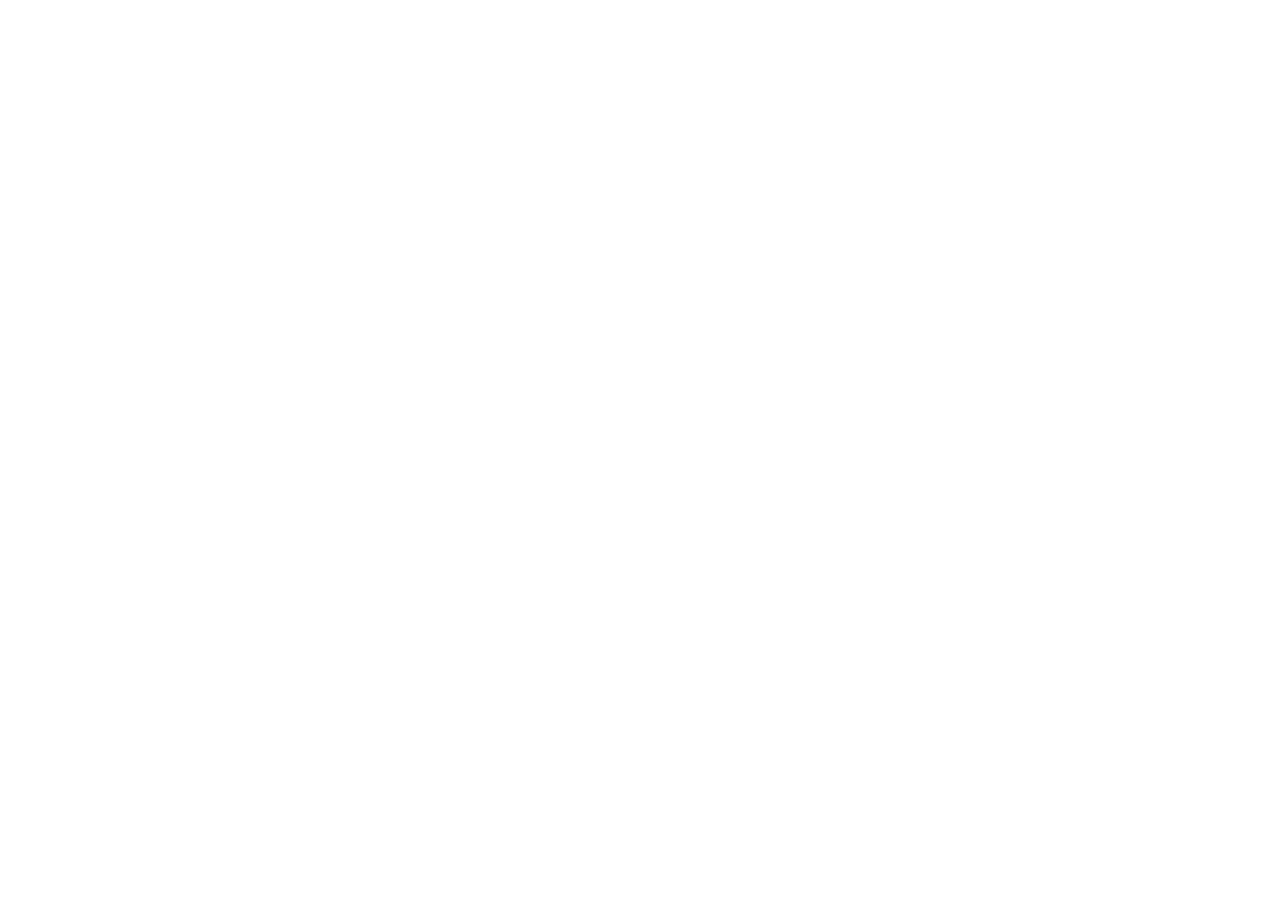
==== index.html @ f2a33b01 "initial" ====
<!DOCTYPE html>
<html lang="en">
<head>
    <meta charset="UTF-8">
    <meta name="viewport" content="width=device-width, initial-scale=1.0">
    <meta http-equiv="X-UA-Compatible" content="ie=edge">
    <title>Document</title>
    <link rel="stylesheet" href="assets/css/style.css">
</head>
<body>
    
</body>
</html>
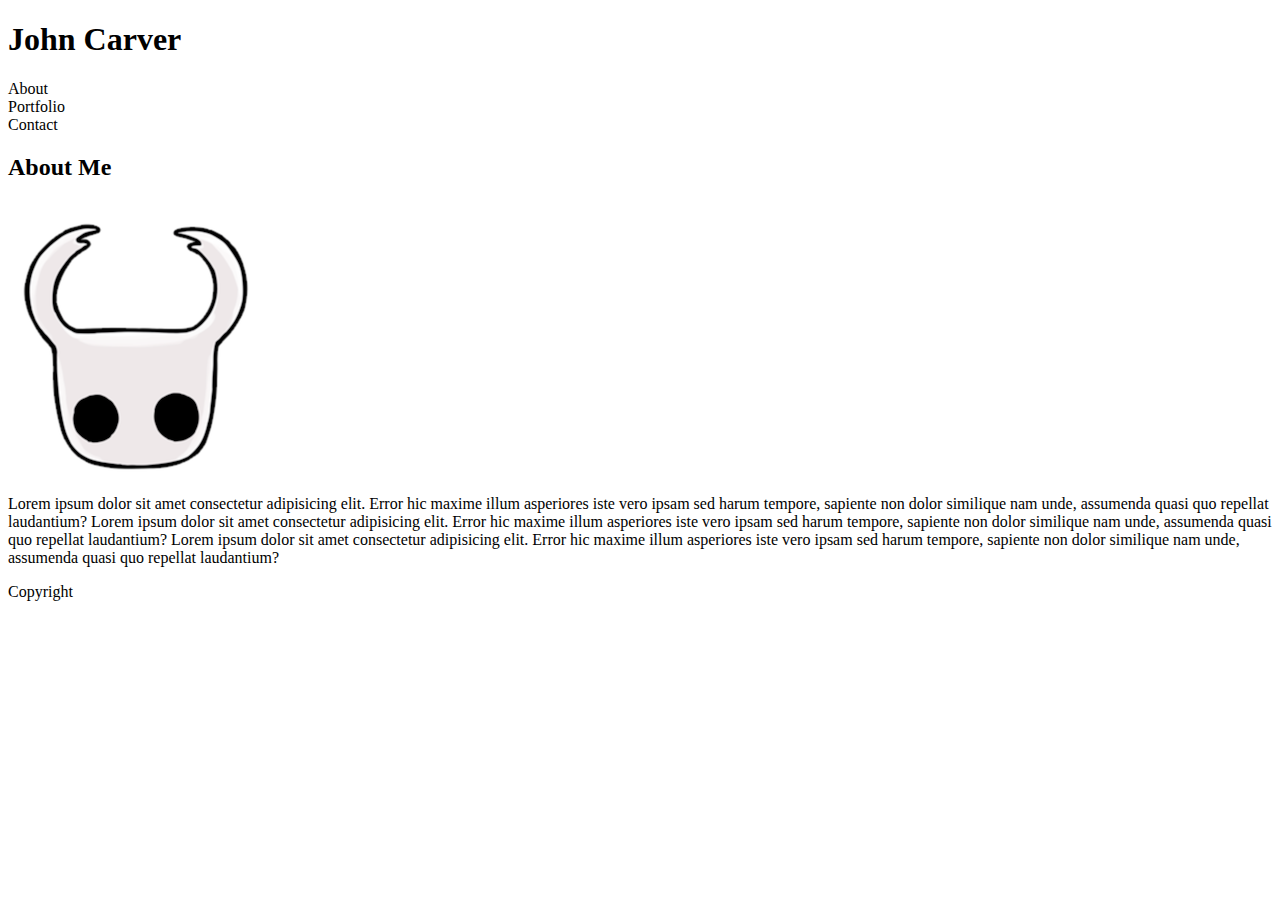
==== commit 190cbc85: "basic html" ====
--- a/index.html
+++ b/index.html
@@ -1,5 +1,6 @@
 <!DOCTYPE html>
 <html lang="en">
+
 <head>
     <meta charset="UTF-8">
     <meta name="viewport" content="width=device-width, initial-scale=1.0">
@@ -7,7 +8,29 @@
     <title>Document</title>
     <link rel="stylesheet" href="assets/css/style.css">
 </head>
+
 <body>
-    
+
+    <nav class="clearfix" id="navbar">
+        <h1 id="name">John Carver</h1>
+        <div>About</div>
+        <div>Portfolio</div>
+        <div>Contact</div>
+    </nav>
+
+    <div class="clearfix" id="content">
+        <h2>About Me</h2>
+        <br>
+        <img src="assets/images/profile.png" alt="profile">
+        <p>Lorem ipsum dolor sit amet consectetur adipisicing elit. Error hic maxime illum asperiores iste vero ipsam
+            sed harum tempore, sapiente non dolor similique nam unde, assumenda quasi quo repellat laudantium?
+            Lorem ipsum dolor sit amet consectetur adipisicing elit. Error hic maxime illum asperiores iste vero ipsam
+            sed harum tempore, sapiente non dolor similique nam unde, assumenda quasi quo repellat laudantium?
+            Lorem ipsum dolor sit amet consectetur adipisicing elit. Error hic maxime illum asperiores iste vero ipsam
+            sed harum tempore, sapiente non dolor similique nam unde, assumenda quasi quo repellat laudantium?</p>
+    </div>
+
+    <footer>Copyright</footer>
 </body>
+
 </html>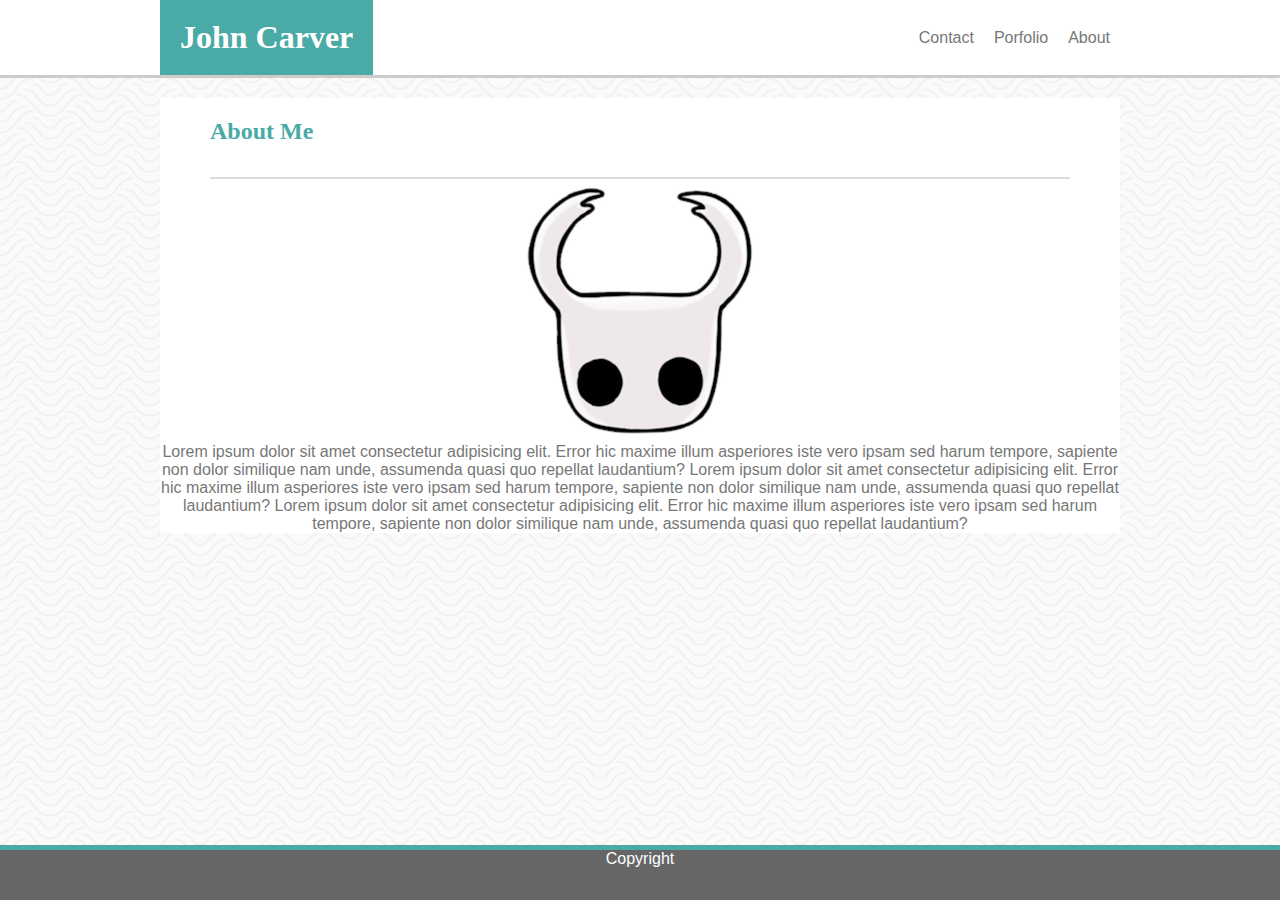
==== commit cb0ccf92: "About Me CSS work" ====
--- a/index.html
+++ b/index.html
@@ -12,15 +12,29 @@
 <body>
 
     <nav class="clearfix" id="navbar">
-        <h1 id="name">John Carver</h1>
-        <div>About</div>
-        <div>Portfolio</div>
-        <div>Contact</div>
+        <div id="nav_content">
+            <div id="header_name_card">
+                <h1 id="name">John Carver</h1>
+            </div>
+            <div id="nav_links">
+                <span class="links" id="link_about">
+                    <a>About</a>
+                </span>
+                <span class="links" id="link_Portfolio">
+                    <a>Porfolio</a>
+                </span>
+                <span class="links" id="link_content">
+                    <a>Contact</a>
+                </span>
+            </div>
+        </div>
     </nav>
 
     <div class="clearfix" id="content">
-        <h2>About Me</h2>
-        <br>
+        <div id="header_title">
+            <h2 id="content_title">About Me</h2>
+        </div>
+        <div id="content-divider"></div>
         <img src="assets/images/profile.png" alt="profile">
         <p>Lorem ipsum dolor sit amet consectetur adipisicing elit. Error hic maxime illum asperiores iste vero ipsam
             sed harum tempore, sapiente non dolor similique nam unde, assumenda quasi quo repellat laudantium?
--- a/assets/css/style.css
+++ b/assets/css/style.css
@@ -0,0 +1,108 @@
+body {
+    box-sizing: border-box;
+    text-align: center;
+    color: #777777;
+    font-family: Arial, Helvetica, sans-serif;
+    margin: 0;
+    background-image: url("../images/background.png");
+}
+
+clearfix {
+    content: "";
+    clear: both;
+    display: table;
+}
+
+#navbar {
+    background-color: #ffffff;
+    position: fixed;
+    top: 0;
+    left: 0;
+    width: 100%;
+    height: 75px;
+    border-bottom: medium solid #cccccc;
+    position: relative;
+}
+
+#nav_content {
+    width: 960px;
+    position: relative;
+    display: inline-block;
+}
+
+#header_name_card {
+    float: left;
+    height: 75px;
+}
+
+#name {
+    color:  white;
+    background-color: #4aaaa5;
+    height: 75px;
+    line-height: 75px;
+    margin: 0;
+    padding-left: 20px;
+    padding-right: 20px;
+}
+
+#nav_links {
+    width: 50%;
+    height: 75px;
+    line-height: 75px;
+    position: absolute;
+    right: 0;
+    float: right;
+}
+
+.links {
+    float: right;
+    padding: 0px 10px 0px 10px;
+
+}
+
+#content {
+    width: 960px;
+    background-color:  #ffffff;; /*placeholder color */
+    overflow: auto;
+    display: inline-block;
+    margin-top: 20px;
+}
+
+#header_title {
+    color: #ffffff;
+    clear: both;
+    text-align: left;
+    padding-left: 50px;
+    padding-top: 20px;
+    padding-bottom: 20px;
+
+}
+
+#content_title, h1, h2 {
+    color:  #4aaaa5;
+    font-family: Georgia, 'Times New Roman', Times, serif;
+    margin: 0;
+}
+
+p {
+    margin: 0;
+}
+
+footer {
+    background-color: #666666;
+    width: 100%;
+    height: 50px;
+    color: white;
+    margin: 0;
+    padding: 0;
+    border-top: 5px solid #4aaaa5;
+    position: fixed;
+    bottom: 0;
+}
+
+#content-divider {
+    width: 860px;
+    height: 2px;
+    background-color: #dddddd;
+    display: inline-block;
+}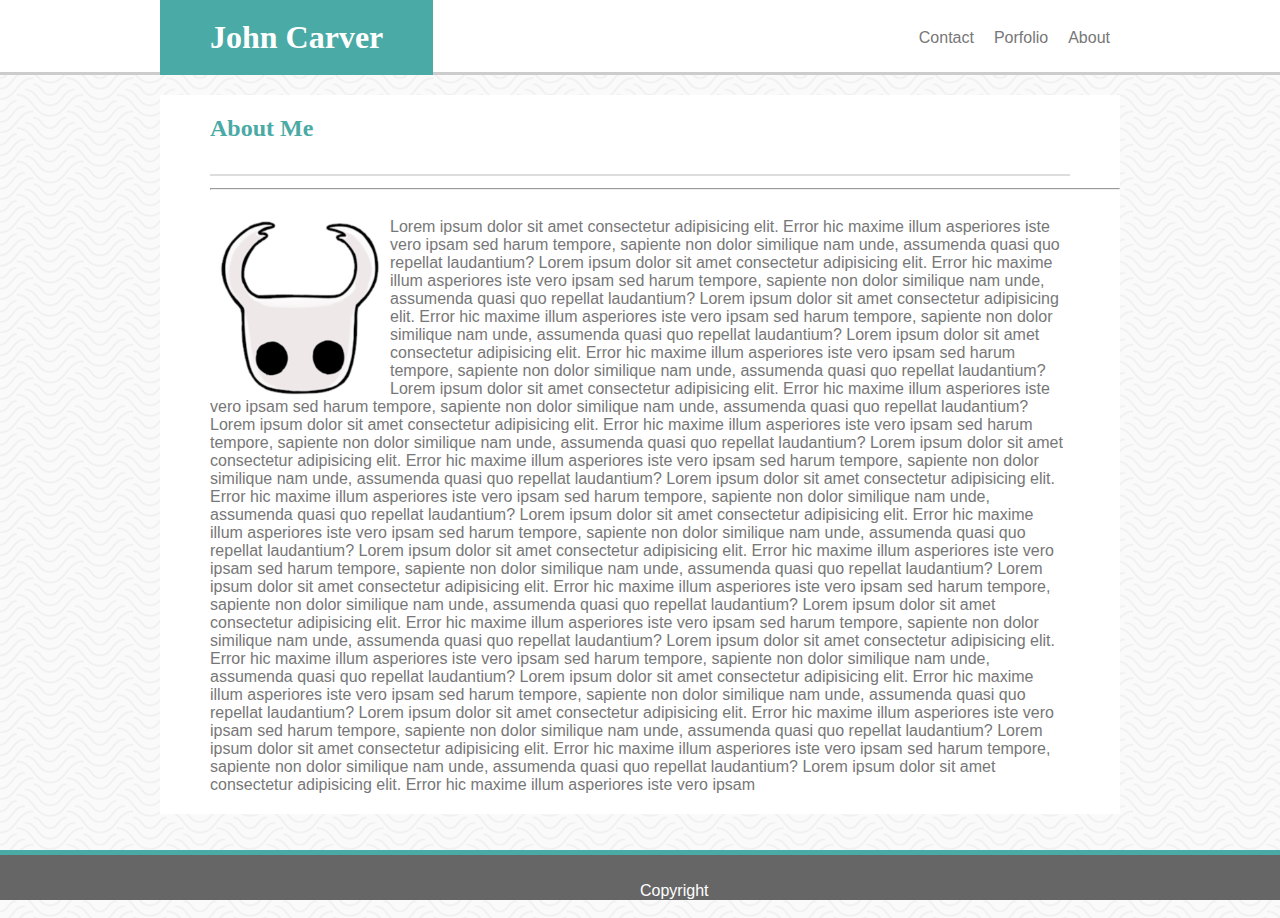
==== commit ddf3d1c6: "some more index css fixes" ====
--- a/index.html
+++ b/index.html
@@ -31,20 +31,51 @@
     </nav>
 
     <div class="clearfix" id="content">
-        <div id="header_title">
+        <div id="header_title" class="bottom-border">
             <h2 id="content_title">About Me</h2>
         </div>
         <div id="content-divider"></div>
-        <img src="assets/images/profile.png" alt="profile">
+        <hr>
+        <img src="assets/images/profile.png" alt="profile" id="profile-image">
         <p>Lorem ipsum dolor sit amet consectetur adipisicing elit. Error hic maxime illum asperiores iste vero ipsam
             sed harum tempore, sapiente non dolor similique nam unde, assumenda quasi quo repellat laudantium?
             Lorem ipsum dolor sit amet consectetur adipisicing elit. Error hic maxime illum asperiores iste vero ipsam
             sed harum tempore, sapiente non dolor similique nam unde, assumenda quasi quo repellat laudantium?
             Lorem ipsum dolor sit amet consectetur adipisicing elit. Error hic maxime illum asperiores iste vero ipsam
-            sed harum tempore, sapiente non dolor similique nam unde, assumenda quasi quo repellat laudantium?</p>
+            sed harum tempore, sapiente non dolor similique nam unde, assumenda quasi quo repellat laudantium?
+            Lorem ipsum dolor sit amet consectetur adipisicing elit. Error hic maxime illum asperiores iste vero ipsam
+            sed harum tempore, sapiente non dolor similique nam unde, assumenda quasi quo repellat laudantium?
+            Lorem ipsum dolor sit amet consectetur adipisicing elit. Error hic maxime illum asperiores iste vero ipsam
+            sed harum tempore, sapiente non dolor similique nam unde, assumenda quasi quo repellat laudantium?
+            Lorem ipsum dolor sit amet consectetur adipisicing elit. Error hic maxime illum asperiores iste vero ipsam
+            sed harum tempore, sapiente non dolor similique nam unde, assumenda quasi quo repellat laudantium?
+            Lorem ipsum dolor sit amet consectetur adipisicing elit. Error hic maxime illum asperiores iste vero ipsam
+            sed harum tempore, sapiente non dolor similique nam unde, assumenda quasi quo repellat laudantium?
+            Lorem ipsum dolor sit amet consectetur adipisicing elit. Error hic maxime illum asperiores iste vero ipsam
+            sed harum tempore, sapiente non dolor similique nam unde, assumenda quasi quo repellat laudantium?
+            Lorem ipsum dolor sit amet consectetur adipisicing elit. Error hic maxime illum asperiores iste vero ipsam
+            sed harum tempore, sapiente non dolor similique nam unde, assumenda quasi quo repellat laudantium?
+            Lorem ipsum dolor sit amet consectetur adipisicing elit. Error hic maxime illum asperiores iste vero ipsam
+            sed harum tempore, sapiente non dolor similique nam unde, assumenda quasi quo repellat laudantium?
+            Lorem ipsum dolor sit amet consectetur adipisicing elit. Error hic maxime illum asperiores iste vero ipsam
+            sed harum tempore, sapiente non dolor similique nam unde, assumenda quasi quo repellat laudantium?
+            Lorem ipsum dolor sit amet consectetur adipisicing elit. Error hic maxime illum asperiores iste vero ipsam
+            sed harum tempore, sapiente non dolor similique nam unde, assumenda quasi quo repellat laudantium?
+            Lorem ipsum dolor sit amet consectetur adipisicing elit. Error hic maxime illum asperiores iste vero ipsam
+            sed harum tempore, sapiente non dolor similique nam unde, assumenda quasi quo repellat laudantium?
+            Lorem ipsum dolor sit amet consectetur adipisicing elit. Error hic maxime illum asperiores iste vero ipsam
+            sed harum tempore, sapiente non dolor similique nam unde, assumenda quasi quo repellat laudantium?
+            Lorem ipsum dolor sit amet consectetur adipisicing elit. Error hic maxime illum asperiores iste vero ipsam
+            sed harum tempore, sapiente non dolor similique nam unde, assumenda quasi quo repellat laudantium?
+            Lorem ipsum dolor sit amet consectetur adipisicing elit. Error hic maxime illum asperiores iste vero ipsam
+            sed harum tempore, sapiente non dolor similique nam unde, assumenda quasi quo repellat laudantium?
+            Lorem ipsum dolor sit amet consectetur adipisicing elit. Error hic maxime illum asperiores iste vero ipsam
+        </p>
     </div>
 
-    <footer>Copyright</footer>
+    <footer>
+        <span id="footer-content">Copyright</span>
+    </footer>
 </body>
 
 </html>--- a/assets/css/style.css
+++ b/assets/css/style.css
@@ -1,5 +1,8 @@
+* {
+    box-sizing: border-box;
+}
+
 body {
-    box-sizing: border-box;
     text-align: center;
     color: #777777;
     font-family: Arial, Helvetica, sans-serif;
@@ -41,8 +44,8 @@
     height: 75px;
     line-height: 75px;
     margin: 0;
-    padding-left: 20px;
-    padding-right: 20px;
+    padding-left: 50px;
+    padding-right: 50px;
 }
 
 #nav_links {
@@ -66,6 +69,7 @@
     overflow: auto;
     display: inline-block;
     margin-top: 20px;
+    margin-bottom: 100px;
 }
 
 #header_title {
@@ -75,7 +79,6 @@
     padding-left: 50px;
     padding-top: 20px;
     padding-bottom: 20px;
-
 }
 
 #content_title, h1, h2 {
@@ -84,8 +87,17 @@
     margin: 0;
 }
 
+#profile-image {
+    float: left;
+    height: 200px;
+    padding-left: 50px;
+    padding-top: 20px;
+}
+
 p {
     margin: 0;
+    text-align: left;
+    padding: 20px 50px 20px 50px;
 }
 
 footer {
@@ -100,9 +112,25 @@
     bottom: 0;
 }
 
+hr {
+    margin-left: 50px;
+}
+
+#footer-content {
+    position: absolute;
+    bottom: 0;
+}
+
 #content-divider {
     width: 860px;
     height: 2px;
     background-color: #dddddd;
     display: inline-block;
+    padding: 0;
+    margin: 0;
+    line-height: 0px;
+}
+
+.bottom-border {
+    
 }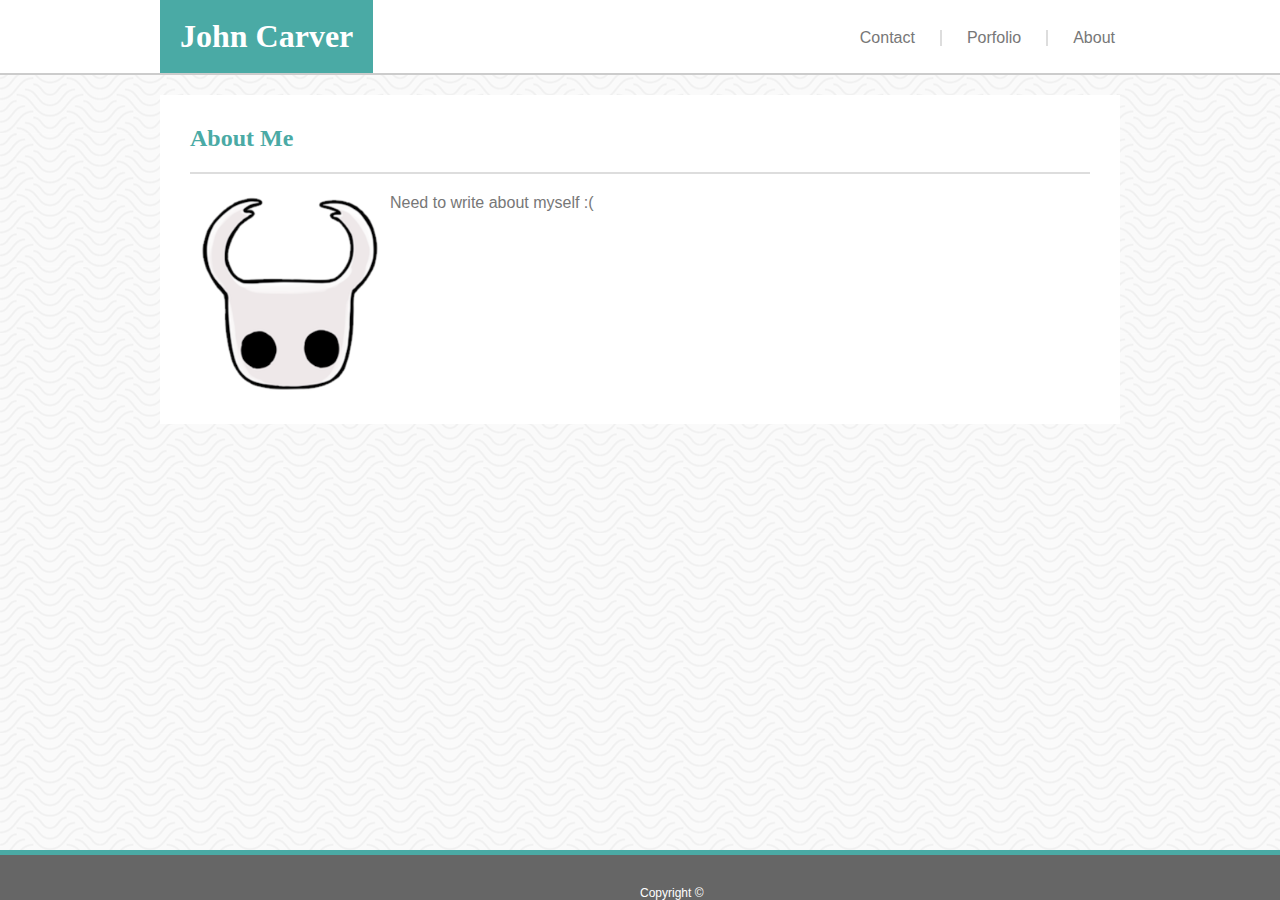
==== commit 370aaff6: "Finished code need to write p" ====
--- a/index.html
+++ b/index.html
@@ -5,76 +5,44 @@
     <meta charset="UTF-8">
     <meta name="viewport" content="width=device-width, initial-scale=1.0">
     <meta http-equiv="X-UA-Compatible" content="ie=edge">
-    <title>Document</title>
+    <title>About Me</title>
     <link rel="stylesheet" href="assets/css/style.css">
 </head>
 
 <body>
 
     <nav class="clearfix" id="navbar">
-        <div id="nav_content">
-            <div id="header_name_card">
+        <div id="nav-content">
+            <div id="header-name-card">
                 <h1 id="name">John Carver</h1>
             </div>
-            <div id="nav_links">
-                <span class="links" id="link_about">
+            <div id="nav-links">
+                <div class="links">
                     <a>About</a>
-                </span>
-                <span class="links" id="link_Portfolio">
+                </div>
+                <hr class="vertical">
+                <div class="links">
                     <a>Porfolio</a>
-                </span>
-                <span class="links" id="link_content">
+                </div>
+                <hr class="vertical">
+                <div class="links">
                     <a>Contact</a>
-                </span>
+                </div>
             </div>
         </div>
     </nav>
 
     <div class="clearfix" id="content">
-        <div id="header_title" class="bottom-border">
-            <h2 id="content_title">About Me</h2>
+        <div id="header-title" class="border">
+            <h2 id="content-title">About Me</h2>
         </div>
-        <div id="content-divider"></div>
-        <hr>
         <img src="assets/images/profile.png" alt="profile" id="profile-image">
-        <p>Lorem ipsum dolor sit amet consectetur adipisicing elit. Error hic maxime illum asperiores iste vero ipsam
-            sed harum tempore, sapiente non dolor similique nam unde, assumenda quasi quo repellat laudantium?
-            Lorem ipsum dolor sit amet consectetur adipisicing elit. Error hic maxime illum asperiores iste vero ipsam
-            sed harum tempore, sapiente non dolor similique nam unde, assumenda quasi quo repellat laudantium?
-            Lorem ipsum dolor sit amet consectetur adipisicing elit. Error hic maxime illum asperiores iste vero ipsam
-            sed harum tempore, sapiente non dolor similique nam unde, assumenda quasi quo repellat laudantium?
-            Lorem ipsum dolor sit amet consectetur adipisicing elit. Error hic maxime illum asperiores iste vero ipsam
-            sed harum tempore, sapiente non dolor similique nam unde, assumenda quasi quo repellat laudantium?
-            Lorem ipsum dolor sit amet consectetur adipisicing elit. Error hic maxime illum asperiores iste vero ipsam
-            sed harum tempore, sapiente non dolor similique nam unde, assumenda quasi quo repellat laudantium?
-            Lorem ipsum dolor sit amet consectetur adipisicing elit. Error hic maxime illum asperiores iste vero ipsam
-            sed harum tempore, sapiente non dolor similique nam unde, assumenda quasi quo repellat laudantium?
-            Lorem ipsum dolor sit amet consectetur adipisicing elit. Error hic maxime illum asperiores iste vero ipsam
-            sed harum tempore, sapiente non dolor similique nam unde, assumenda quasi quo repellat laudantium?
-            Lorem ipsum dolor sit amet consectetur adipisicing elit. Error hic maxime illum asperiores iste vero ipsam
-            sed harum tempore, sapiente non dolor similique nam unde, assumenda quasi quo repellat laudantium?
-            Lorem ipsum dolor sit amet consectetur adipisicing elit. Error hic maxime illum asperiores iste vero ipsam
-            sed harum tempore, sapiente non dolor similique nam unde, assumenda quasi quo repellat laudantium?
-            Lorem ipsum dolor sit amet consectetur adipisicing elit. Error hic maxime illum asperiores iste vero ipsam
-            sed harum tempore, sapiente non dolor similique nam unde, assumenda quasi quo repellat laudantium?
-            Lorem ipsum dolor sit amet consectetur adipisicing elit. Error hic maxime illum asperiores iste vero ipsam
-            sed harum tempore, sapiente non dolor similique nam unde, assumenda quasi quo repellat laudantium?
-            Lorem ipsum dolor sit amet consectetur adipisicing elit. Error hic maxime illum asperiores iste vero ipsam
-            sed harum tempore, sapiente non dolor similique nam unde, assumenda quasi quo repellat laudantium?
-            Lorem ipsum dolor sit amet consectetur adipisicing elit. Error hic maxime illum asperiores iste vero ipsam
-            sed harum tempore, sapiente non dolor similique nam unde, assumenda quasi quo repellat laudantium?
-            Lorem ipsum dolor sit amet consectetur adipisicing elit. Error hic maxime illum asperiores iste vero ipsam
-            sed harum tempore, sapiente non dolor similique nam unde, assumenda quasi quo repellat laudantium?
-            Lorem ipsum dolor sit amet consectetur adipisicing elit. Error hic maxime illum asperiores iste vero ipsam
-            sed harum tempore, sapiente non dolor similique nam unde, assumenda quasi quo repellat laudantium?
-            Lorem ipsum dolor sit amet consectetur adipisicing elit. Error hic maxime illum asperiores iste vero ipsam
-            sed harum tempore, sapiente non dolor similique nam unde, assumenda quasi quo repellat laudantium?
-            Lorem ipsum dolor sit amet consectetur adipisicing elit. Error hic maxime illum asperiores iste vero ipsam
+        <p> Need to write about myself :(
         </p>
     </div>
 
     <footer>
-        <span id="footer-content">Copyright</span>
+        <span id="footer-content">Copyright &copy;</span>
     </footer>
 </body>
 
--- a/assets/css/style.css
+++ b/assets/css/style.css
@@ -23,17 +23,17 @@
     left: 0;
     width: 100%;
     height: 75px;
-    border-bottom: medium solid #cccccc;
+    border-bottom: 2px solid #cccccc;
     position: relative;
 }
 
-#nav_content {
+#nav-content {
     width: 960px;
     position: relative;
     display: inline-block;
 }
 
-#header_name_card {
+#header-name-card {
     float: left;
     height: 75px;
 }
@@ -41,14 +41,14 @@
 #name {
     color:  white;
     background-color: #4aaaa5;
-    height: 75px;
-    line-height: 75px;
-    margin: 0;
-    padding-left: 50px;
-    padding-right: 50px;
-}
-
-#nav_links {
+    height: 73px;
+    line-height: 73px;
+    margin: 0;
+    padding-left: 20px;
+    padding-right: 20px;
+}
+
+#nav-links {
     width: 50%;
     height: 75px;
     line-height: 75px;
@@ -59,8 +59,7 @@
 
 .links {
     float: right;
-    padding: 0px 10px 0px 10px;
-
+    padding: 0px 5px 0px 5px;
 }
 
 #content {
@@ -70,18 +69,17 @@
     display: inline-block;
     margin-top: 20px;
     margin-bottom: 100px;
-}
-
-#header_title {
+    padding: 30px 30px 30px 30px;
+}
+
+#header-title {
     color: #ffffff;
     clear: both;
     text-align: left;
-    padding-left: 50px;
-    padding-top: 20px;
     padding-bottom: 20px;
 }
 
-#content_title, h1, h2 {
+#content-title, h1, h2 {
     color:  #4aaaa5;
     font-family: Georgia, 'Times New Roman', Times, serif;
     margin: 0;
@@ -90,14 +88,14 @@
 #profile-image {
     float: left;
     height: 200px;
-    padding-left: 50px;
-    padding-top: 20px;
+    margin-top: 20px;
 }
 
 p {
     margin: 0;
     text-align: left;
-    padding: 20px 50px 20px 50px;
+    margin-top: 20px;
+    margin-bottom: 20px;
 }
 
 footer {
@@ -113,24 +111,105 @@
 }
 
 hr {
-    margin-left: 50px;
+    margin-left: 20px;
+    margin-right: 20px;
+    color: #dddddd;
 }
 
 #footer-content {
     position: absolute;
     bottom: 0;
-}
-
-#content-divider {
-    width: 860px;
-    height: 2px;
-    background-color: #dddddd;
-    display: inline-block;
-    padding: 0;
-    margin: 0;
-    line-height: 0px;
-}
-
-.bottom-border {
-    
+    font-size: 12px;
+}
+
+.border {
+    border-bottom: 2px solid #dddddd;
+}
+
+hr.vertical {
+    height: 16px;
+    width: 0;
+    border: 1px solid #dddddd;
+    float: right;
+    margin-top: 30px;
+}
+
+/*Specific for Contact Page*/
+
+#contract-form {
+    margin-top: 20px;
+    margin-bottom: 50px;
+    padding-top: 20px;
+}
+
+.contact-input {
+    width: 100%;
+    height: 30px;
+    border: 1px solid #dddddd;
+    padding-left: 8px;
+}
+
+input[type="text"]
+{
+    font-size:12px;
+    color: #777777;
+}
+
+h3 {
+   color: #919191;
+   font-weight: normal;
+   margin:0;
+   text-align: left;
+   margin-bottom: 3px;
+   margin-top: 20px;
+}
+
+textarea {
+    width: 100%;
+    border: 1px solid #dddddd;
+}
+
+button {
+    background-color: #4aaaa5;
+    color: #ffffff;
+    font-size: 16px;
+    float: left;
+    height: 36px;
+    width: 100px;
+    margin-top: 20px;
+    margin-bottom: 20px;
+    border: none;
+}
+
+/*Specific for Portfolio Page*/
+
+#icons {
+    margin-top: 30px;
+    margin-bottom: 50px;
+    float: left;
+}
+
+.portfolio-img-wrapper {
+    position: relative;
+    float: left;
+    margin-right: 30px;
+    margin-bottom: 35px;
+}
+
+.portfolio-img {
+    height: 220px;
+    width: 275px;
+}
+
+.portfolio-label {
+    position: absolute;
+    bottom: 0;
+    color: #ffffff;
+    background-color: #4aaaa5;
+    height: 50px;
+    line-height: 50px;
+    width: 100%;
+    text-align: center;
+    font-family: Georgia, 'Times New Roman', Times, serif;
+    margin-bottom: 15px; 
 }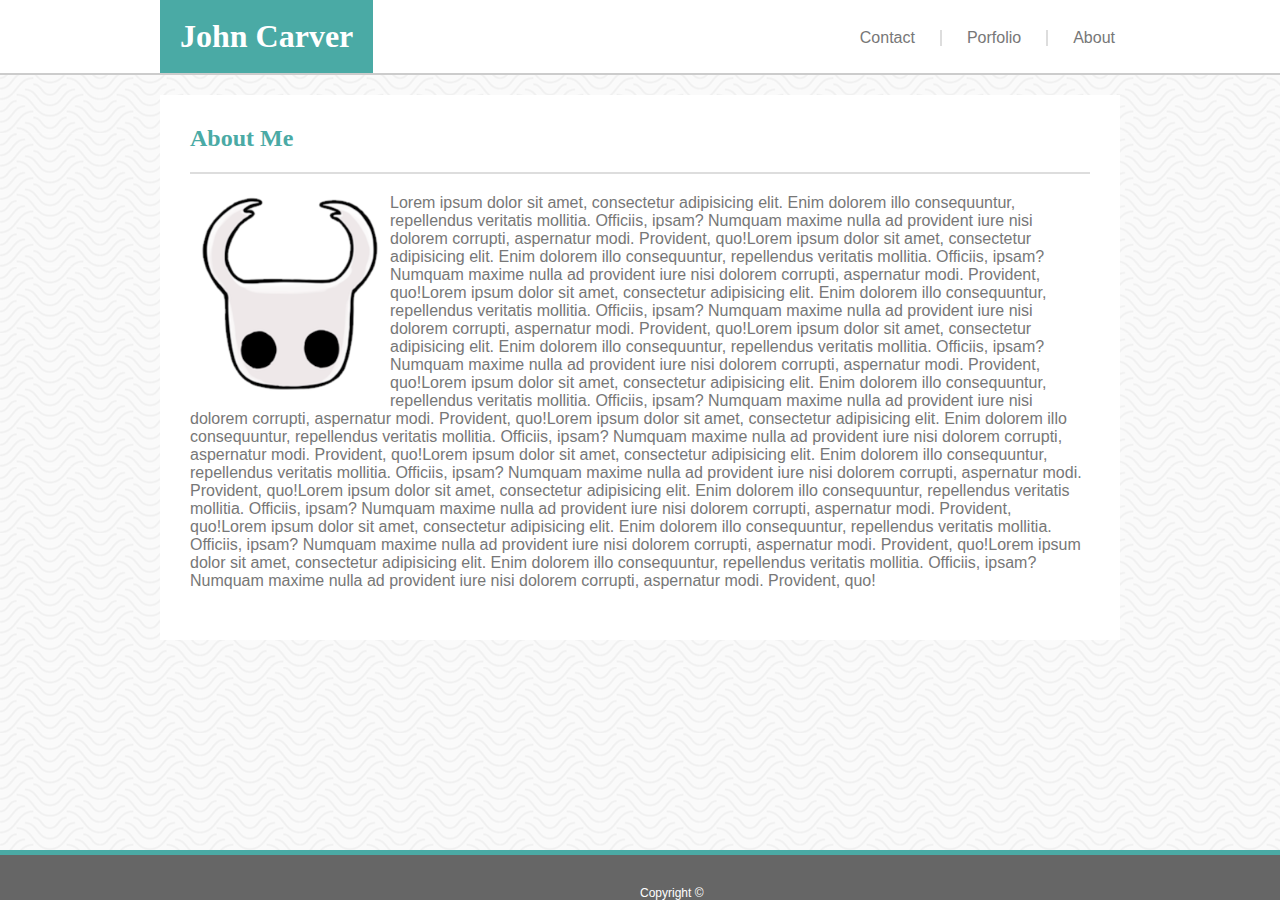
==== commit 9f32275f: "lorem" ====
--- a/index.html
+++ b/index.html
@@ -37,7 +37,27 @@
             <h2 id="content-title">About Me</h2>
         </div>
         <img src="assets/images/profile.png" alt="profile" id="profile-image">
-        <p> Need to write about myself :(
+        <p> Lorem ipsum dolor sit amet, consectetur adipisicing elit. Enim dolorem illo consequuntur, repellendus
+            veritatis mollitia. Officiis, ipsam? Numquam maxime nulla ad provident iure nisi dolorem corrupti,
+            aspernatur modi. Provident, quo!Lorem ipsum dolor sit amet, consectetur adipisicing elit. Enim dolorem illo consequuntur, repellendus
+            veritatis mollitia. Officiis, ipsam? Numquam maxime nulla ad provident iure nisi dolorem corrupti,
+            aspernatur modi. Provident, quo!Lorem ipsum dolor sit amet, consectetur adipisicing elit. Enim dolorem illo consequuntur, repellendus
+            veritatis mollitia. Officiis, ipsam? Numquam maxime nulla ad provident iure nisi dolorem corrupti,
+            aspernatur modi. Provident, quo!Lorem ipsum dolor sit amet, consectetur adipisicing elit. Enim dolorem illo consequuntur, repellendus
+            veritatis mollitia. Officiis, ipsam? Numquam maxime nulla ad provident iure nisi dolorem corrupti,
+            aspernatur modi. Provident, quo!Lorem ipsum dolor sit amet, consectetur adipisicing elit. Enim dolorem illo consequuntur, repellendus
+            veritatis mollitia. Officiis, ipsam? Numquam maxime nulla ad provident iure nisi dolorem corrupti,
+            aspernatur modi. Provident, quo!Lorem ipsum dolor sit amet, consectetur adipisicing elit. Enim dolorem illo consequuntur, repellendus
+            veritatis mollitia. Officiis, ipsam? Numquam maxime nulla ad provident iure nisi dolorem corrupti,
+            aspernatur modi. Provident, quo!Lorem ipsum dolor sit amet, consectetur adipisicing elit. Enim dolorem illo consequuntur, repellendus
+            veritatis mollitia. Officiis, ipsam? Numquam maxime nulla ad provident iure nisi dolorem corrupti,
+            aspernatur modi. Provident, quo!Lorem ipsum dolor sit amet, consectetur adipisicing elit. Enim dolorem illo consequuntur, repellendus
+            veritatis mollitia. Officiis, ipsam? Numquam maxime nulla ad provident iure nisi dolorem corrupti,
+            aspernatur modi. Provident, quo!Lorem ipsum dolor sit amet, consectetur adipisicing elit. Enim dolorem illo consequuntur, repellendus
+            veritatis mollitia. Officiis, ipsam? Numquam maxime nulla ad provident iure nisi dolorem corrupti,
+            aspernatur modi. Provident, quo!Lorem ipsum dolor sit amet, consectetur adipisicing elit. Enim dolorem illo consequuntur, repellendus
+            veritatis mollitia. Officiis, ipsam? Numquam maxime nulla ad provident iure nisi dolorem corrupti,
+            aspernatur modi. Provident, quo!
         </p>
     </div>
 
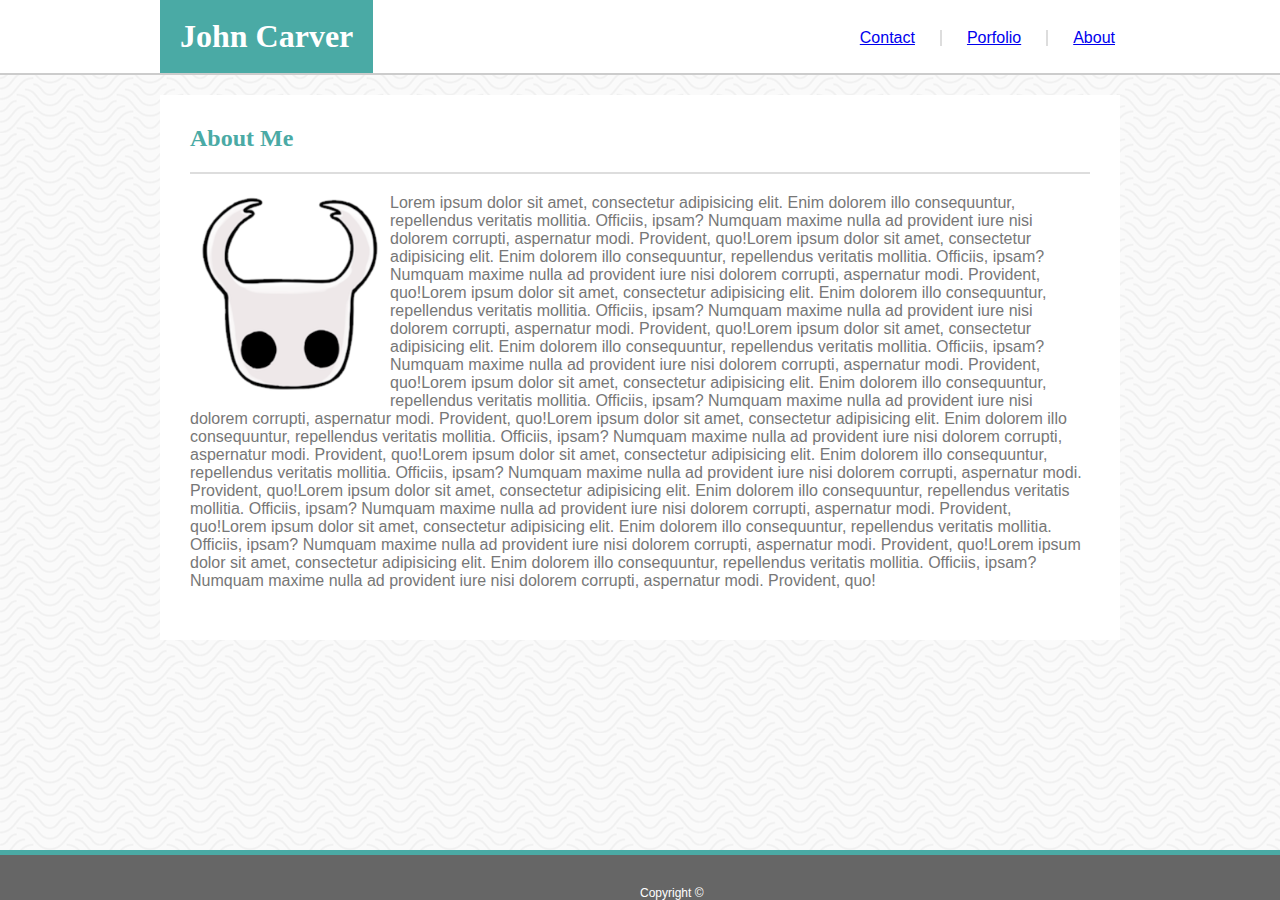
==== commit 2cbe79da: "change nav to links" ====
--- a/index.html
+++ b/index.html
@@ -18,15 +18,15 @@
             </div>
             <div id="nav-links">
                 <div class="links">
-                    <a>About</a>
+                    <a href="index.html">About</a>
                 </div>
                 <hr class="vertical">
                 <div class="links">
-                    <a>Porfolio</a>
+                    <a href="portfolio.html">Porfolio</a>
                 </div>
                 <hr class="vertical">
                 <div class="links">
-                    <a>Contact</a>
+                    <a href="contact.html">Contact</a>
                 </div>
             </div>
         </div>
@@ -39,23 +39,32 @@
         <img src="assets/images/profile.png" alt="profile" id="profile-image">
         <p> Lorem ipsum dolor sit amet, consectetur adipisicing elit. Enim dolorem illo consequuntur, repellendus
             veritatis mollitia. Officiis, ipsam? Numquam maxime nulla ad provident iure nisi dolorem corrupti,
-            aspernatur modi. Provident, quo!Lorem ipsum dolor sit amet, consectetur adipisicing elit. Enim dolorem illo consequuntur, repellendus
+            aspernatur modi. Provident, quo!Lorem ipsum dolor sit amet, consectetur adipisicing elit. Enim dolorem illo
+            consequuntur, repellendus
             veritatis mollitia. Officiis, ipsam? Numquam maxime nulla ad provident iure nisi dolorem corrupti,
-            aspernatur modi. Provident, quo!Lorem ipsum dolor sit amet, consectetur adipisicing elit. Enim dolorem illo consequuntur, repellendus
+            aspernatur modi. Provident, quo!Lorem ipsum dolor sit amet, consectetur adipisicing elit. Enim dolorem illo
+            consequuntur, repellendus
             veritatis mollitia. Officiis, ipsam? Numquam maxime nulla ad provident iure nisi dolorem corrupti,
-            aspernatur modi. Provident, quo!Lorem ipsum dolor sit amet, consectetur adipisicing elit. Enim dolorem illo consequuntur, repellendus
+            aspernatur modi. Provident, quo!Lorem ipsum dolor sit amet, consectetur adipisicing elit. Enim dolorem illo
+            consequuntur, repellendus
             veritatis mollitia. Officiis, ipsam? Numquam maxime nulla ad provident iure nisi dolorem corrupti,
-            aspernatur modi. Provident, quo!Lorem ipsum dolor sit amet, consectetur adipisicing elit. Enim dolorem illo consequuntur, repellendus
+            aspernatur modi. Provident, quo!Lorem ipsum dolor sit amet, consectetur adipisicing elit. Enim dolorem illo
+            consequuntur, repellendus
             veritatis mollitia. Officiis, ipsam? Numquam maxime nulla ad provident iure nisi dolorem corrupti,
-            aspernatur modi. Provident, quo!Lorem ipsum dolor sit amet, consectetur adipisicing elit. Enim dolorem illo consequuntur, repellendus
+            aspernatur modi. Provident, quo!Lorem ipsum dolor sit amet, consectetur adipisicing elit. Enim dolorem illo
+            consequuntur, repellendus
             veritatis mollitia. Officiis, ipsam? Numquam maxime nulla ad provident iure nisi dolorem corrupti,
-            aspernatur modi. Provident, quo!Lorem ipsum dolor sit amet, consectetur adipisicing elit. Enim dolorem illo consequuntur, repellendus
+            aspernatur modi. Provident, quo!Lorem ipsum dolor sit amet, consectetur adipisicing elit. Enim dolorem illo
+            consequuntur, repellendus
             veritatis mollitia. Officiis, ipsam? Numquam maxime nulla ad provident iure nisi dolorem corrupti,
-            aspernatur modi. Provident, quo!Lorem ipsum dolor sit amet, consectetur adipisicing elit. Enim dolorem illo consequuntur, repellendus
+            aspernatur modi. Provident, quo!Lorem ipsum dolor sit amet, consectetur adipisicing elit. Enim dolorem illo
+            consequuntur, repellendus
             veritatis mollitia. Officiis, ipsam? Numquam maxime nulla ad provident iure nisi dolorem corrupti,
-            aspernatur modi. Provident, quo!Lorem ipsum dolor sit amet, consectetur adipisicing elit. Enim dolorem illo consequuntur, repellendus
+            aspernatur modi. Provident, quo!Lorem ipsum dolor sit amet, consectetur adipisicing elit. Enim dolorem illo
+            consequuntur, repellendus
             veritatis mollitia. Officiis, ipsam? Numquam maxime nulla ad provident iure nisi dolorem corrupti,
-            aspernatur modi. Provident, quo!Lorem ipsum dolor sit amet, consectetur adipisicing elit. Enim dolorem illo consequuntur, repellendus
+            aspernatur modi. Provident, quo!Lorem ipsum dolor sit amet, consectetur adipisicing elit. Enim dolorem illo
+            consequuntur, repellendus
             veritatis mollitia. Officiis, ipsam? Numquam maxime nulla ad provident iure nisi dolorem corrupti,
             aspernatur modi. Provident, quo!
         </p>
